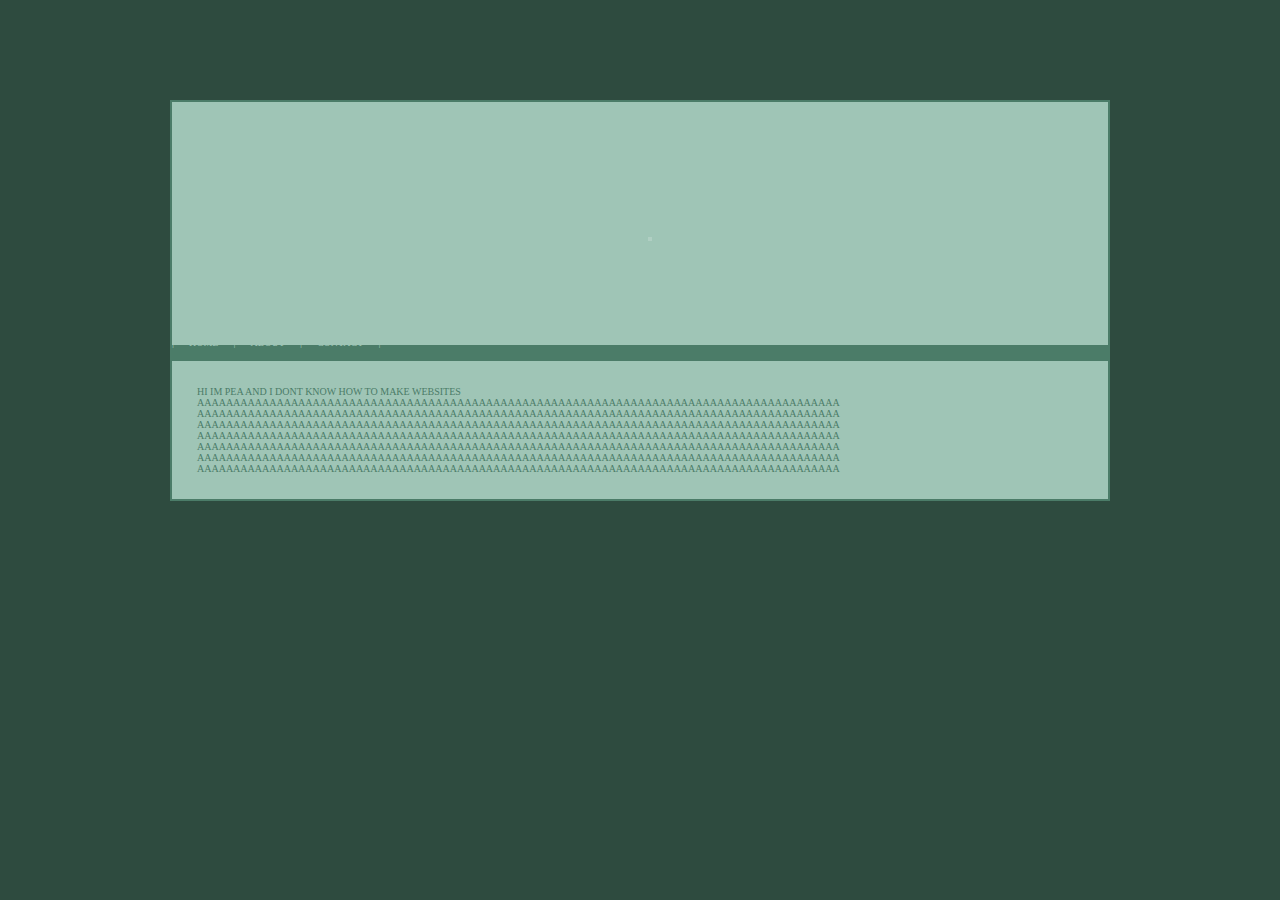
==== index.html @ 2507ca37 "Ahhnn~" ====
<!DOCTYPE html>
<html>
	<head>
		<title>PeaaaaaaAAAAAAAAAAAAAAAAAAAAAAAA</title>
		<link rel="stylesheet" type="text/css" href="style.css">
		<script language="javascript">

			function toggle() {
			var ele = document.getElementById("akarin");
				if(ele.style.display == "block") {
    				ele.style.display = "none";
  				}
				else {
					ele.style.display = "block";
				}
			} 
		</script>
	</head>
	<body>
		<audio id="music" autoplay loop>
		    <source src="timestamp.mp3" type="audio/mp3">
		</audio>
		<div id="background">
			<div id="mascot"></div>
			<div id="page">
				<div id="header"></div>
				<div id="akarin" style="display: none"></div>
				<a href="javascript:toggle();"><div id="easteregg"></div></a>
				<div id="kyouko"></div>
				<div id="navbar"></div>
				<p id="nav">|&nbsp;&nbsp;&nbsp;&nbsp;&nbsp;&nbsp;<a href="index.html">HOME</a>&nbsp;&nbsp;&nbsp;&nbsp;&nbsp;&nbsp;|&nbsp;&nbsp;&nbsp;&nbsp;&nbsp;&nbsp;<a href="about.html">ABOUT</a>&nbsp;&nbsp;&nbsp;&nbsp;&nbsp;&nbsp;|&nbsp;&nbsp;&nbsp;&nbsp;&nbsp;&nbsp;<a href="contact.html">CONTACT</a>&nbsp;&nbsp;&nbsp;&nbsp;&nbsp;&nbsp;|</p>
				<div id="content">
					<p>HI IM PEA AND I DONT KNOW HOW TO MAKE WEBSITES<br>AAAAAAAAAAAAAAAAAAAAAAAAAAAAAAAAAAAAAAAAAAAAAAAAAAAAAAAAAAAAAAAAAAAAAAAAAAAAAAAAAAAAAAAAA<br>AAAAAAAAAAAAAAAAAAAAAAAAAAAAAAAAAAAAAAAAAAAAAAAAAAAAAAAAAAAAAAAAAAAAAAAAAAAAAAAAAAAAAAAAA<br>AAAAAAAAAAAAAAAAAAAAAAAAAAAAAAAAAAAAAAAAAAAAAAAAAAAAAAAAAAAAAAAAAAAAAAAAAAAAAAAAAAAAAAAAA<br>AAAAAAAAAAAAAAAAAAAAAAAAAAAAAAAAAAAAAAAAAAAAAAAAAAAAAAAAAAAAAAAAAAAAAAAAAAAAAAAAAAAAAAAAA<br>AAAAAAAAAAAAAAAAAAAAAAAAAAAAAAAAAAAAAAAAAAAAAAAAAAAAAAAAAAAAAAAAAAAAAAAAAAAAAAAAAAAAAAAAA<br>AAAAAAAAAAAAAAAAAAAAAAAAAAAAAAAAAAAAAAAAAAAAAAAAAAAAAAAAAAAAAAAAAAAAAAAAAAAAAAAAAAAAAAAAA<br>AAAAAAAAAAAAAAAAAAAAAAAAAAAAAAAAAAAAAAAAAAAAAAAAAAAAAAAAAAAAAAAAAAAAAAAAAAAAAAAAAAAAAAAAA<!--<br>AAAAAAAAAAAAAAAAAAAAAAAAAAAAAAAAAAAAAAAAAAAAAAAAAAAAAAAAAAAAAAAAAAAAAAAAAAAAAAAAAAAAAAAAA--></p>
				</div>
			</div>
		</div>
	</body>
</html>
---- style.css ----
@font-face {
   				font-family: "pixelfont";
    			src: url(Pixeled.ttf) format("truetype");
    		}
    		::selection {
 				background: #b0cfc3; /* WebKit/Blink Browsers */
			}
			::-moz-selection {
			 	background: #b0cfc3; /* Gecko Browsers */
			}
    		p {
    			font-family: pixelfont;
    			font-size: 10px;
    		}
			* {
				margin: 0;
				padding: 0;
			}

			div, img {
				image-rendering: pixelated;
				image-rendering: crisp-edges;
				image-rendering: optimize-contrast;
				image-rendering: optimizeSpeed;
				image-rendering: -moz-crisp-edges;
				image-rendering: -o-crisp-edges;
			}

			#background {
				position: absolute; margin: auto;
				width: 100%;
				height: 100%;
			}
			#page {
				position: absolute; margin: auto;
				top: 100px; left: 0; right: 0;
				width: 936px;
				background-color: #4b7c68;
				padding: 2px;
			}

			#header {
				width: 100%;
				height: 243px;
				background-color: #9fc5b6;
				background-image: url("header.png");
			}

			#easteregg {
				position: absolute;
				background-color: #b0cfc3;
				top: 137px;
				left: 478px;
				width: 4px;
				height: 4px;
			}

			#akarin {
				position: absolute;
				top: -107px;
				left: 250px;
				width: 246px;
				height: 352px;
				background-image: url("akarin.png");
			}

			#kyouko {
				position: absolute;
				top: 67px;
				left: 756px;
				width: 154px;
				height: 194px;
				background-image: url("kyouko.png");
			}

			#mascot {
				position: absolute;
				bottom: 5px;
				right: 5px;
				width: 207px;
				height: 542px;
				background-image: url("mascot.png");
			}

			#navbar {
				background-color: #4b7c68;
				padding: 3px;
				width: 930px;
				height: 10px;
			}

			#nav {
				position: absolute;
				top: 237px;
				left: 2px;
				font-size: 10px;
				color: #9fc5b6;
			}

			#content {
				background-color: #9fc5b6;
				padding: 25px;
				width: 886px;
			}
			#content p {
				color: #4b7c68;
			}
			body {
				background-color: #2e4b3f;
				cursor: url(cursor.png), auto;
				}
			#nav a {
				color: #9fc5b6;
				text-decoration: none;
			}
			#content a {
				color: #4b7c68;
				text-decoration: none;
			}
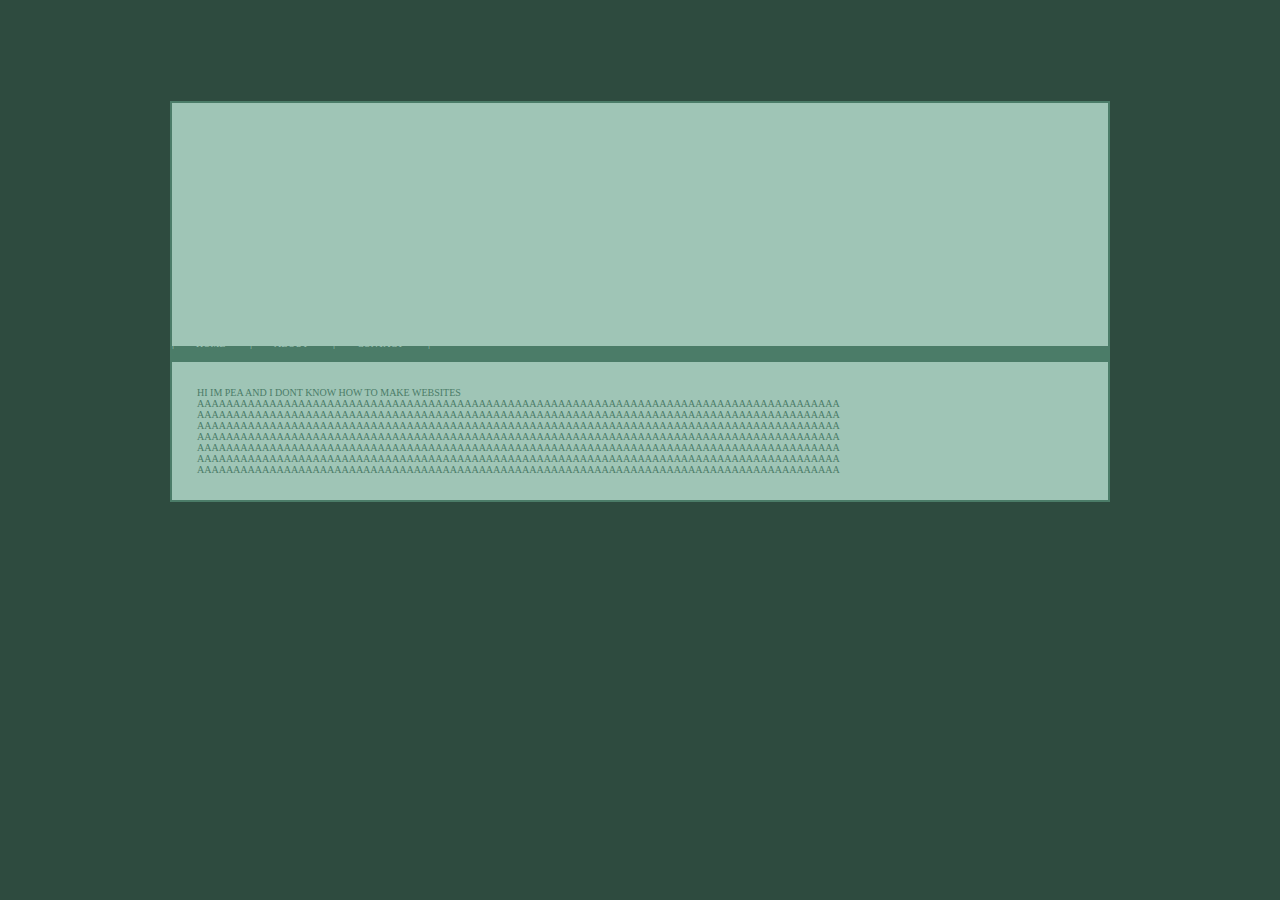
==== commit ffe3b830: "woooooooo" ====
--- a/index.html
+++ b/index.html
@@ -3,36 +3,47 @@
 	<head>
 		<title>PeaaaaaaAAAAAAAAAAAAAAAAAAAAAAAA</title>
 		<link rel="stylesheet" type="text/css" href="style.css">
-		<script language="javascript">
-
-			function toggle() {
-			var ele = document.getElementById("akarin");
-				if(ele.style.display == "block") {
-    				ele.style.display = "none";
-  				}
-				else {
-					ele.style.display = "block";
-				}
-			} 
-		</script>
 	</head>
 	<body>
 		<audio id="music" autoplay loop>
 		    <source src="timestamp.mp3" type="audio/mp3">
 		</audio>
-		<div id="background">
-			<div id="mascot"></div>
-			<div id="page">
+		<div id="mascot"></div>
+		<div id="page">
+			<div id="pageheader">
+				<a href="javascript:akarin();"><div id="window"></div></a>
 				<div id="header"></div>
-				<div id="akarin" style="display: none"></div>
-				<a href="javascript:toggle();"><div id="easteregg"></div></a>
-				<div id="kyouko"></div>
-				<div id="navbar"></div>
-				<p id="nav">|&nbsp;&nbsp;&nbsp;&nbsp;&nbsp;&nbsp;<a href="index.html">HOME</a>&nbsp;&nbsp;&nbsp;&nbsp;&nbsp;&nbsp;|&nbsp;&nbsp;&nbsp;&nbsp;&nbsp;&nbsp;<a href="about.html">ABOUT</a>&nbsp;&nbsp;&nbsp;&nbsp;&nbsp;&nbsp;|&nbsp;&nbsp;&nbsp;&nbsp;&nbsp;&nbsp;<a href="contact.html">CONTACT</a>&nbsp;&nbsp;&nbsp;&nbsp;&nbsp;&nbsp;|</p>
-				<div id="content">
-					<p>HI IM PEA AND I DONT KNOW HOW TO MAKE WEBSITES<br>AAAAAAAAAAAAAAAAAAAAAAAAAAAAAAAAAAAAAAAAAAAAAAAAAAAAAAAAAAAAAAAAAAAAAAAAAAAAAAAAAAAAAAAAA<br>AAAAAAAAAAAAAAAAAAAAAAAAAAAAAAAAAAAAAAAAAAAAAAAAAAAAAAAAAAAAAAAAAAAAAAAAAAAAAAAAAAAAAAAAA<br>AAAAAAAAAAAAAAAAAAAAAAAAAAAAAAAAAAAAAAAAAAAAAAAAAAAAAAAAAAAAAAAAAAAAAAAAAAAAAAAAAAAAAAAAA<br>AAAAAAAAAAAAAAAAAAAAAAAAAAAAAAAAAAAAAAAAAAAAAAAAAAAAAAAAAAAAAAAAAAAAAAAAAAAAAAAAAAAAAAAAA<br>AAAAAAAAAAAAAAAAAAAAAAAAAAAAAAAAAAAAAAAAAAAAAAAAAAAAAAAAAAAAAAAAAAAAAAAAAAAAAAAAAAAAAAAAA<br>AAAAAAAAAAAAAAAAAAAAAAAAAAAAAAAAAAAAAAAAAAAAAAAAAAAAAAAAAAAAAAAAAAAAAAAAAAAAAAAAAAAAAAAAA<br>AAAAAAAAAAAAAAAAAAAAAAAAAAAAAAAAAAAAAAAAAAAAAAAAAAAAAAAAAAAAAAAAAAAAAAAAAAAAAAAAAAAAAAAAA<!--<br>AAAAAAAAAAAAAAAAAAAAAAAAAAAAAAAAAAAAAAAAAAAAAAAAAAAAAAAAAAAAAAAAAAAAAAAAAAAAAAAAAAAAAAAAA--></p>
-				</div>
+				<div id="akarin" style="display: none; top: 245px;"></div>
+				<div id="akarinhide"></div>
+			</div>
+			<div id="pagecontent">
+				<div id="navbar"></div>				
+				<a href="javascript:tomato();"><div id="kyouko"></div></a>
+				<p id="nav">
+					|<a href="javascript:page('home');">HOME</a>
+					|<a href="javascript:page('about');">ABOUT</a>
+					|<a href="javascript:page('contact');">CONTACT</a>
+				|</p>
+				<div id="content"></div>
 			</div>
 		</div>
+		<!-- pages -->
+		<div id="content-home" style="display: none;">
+			<p>HI IM PEA AND I DONT KNOW HOW TO MAKE WEBSITES<br>AAAAAAAAAAAAAAAAAAAAAAAAAAAAAAAAAAAAAAAAAAAAAAAAAAAAAAAAAAAAAAAAAAAAAAAAAAAAAAAAAAAAAAAAA<br>AAAAAAAAAAAAAAAAAAAAAAAAAAAAAAAAAAAAAAAAAAAAAAAAAAAAAAAAAAAAAAAAAAAAAAAAAAAAAAAAAAAAAAAAA<br>AAAAAAAAAAAAAAAAAAAAAAAAAAAAAAAAAAAAAAAAAAAAAAAAAAAAAAAAAAAAAAAAAAAAAAAAAAAAAAAAAAAAAAAAA<br>AAAAAAAAAAAAAAAAAAAAAAAAAAAAAAAAAAAAAAAAAAAAAAAAAAAAAAAAAAAAAAAAAAAAAAAAAAAAAAAAAAAAAAAAA<br>AAAAAAAAAAAAAAAAAAAAAAAAAAAAAAAAAAAAAAAAAAAAAAAAAAAAAAAAAAAAAAAAAAAAAAAAAAAAAAAAAAAAAAAAA<br>AAAAAAAAAAAAAAAAAAAAAAAAAAAAAAAAAAAAAAAAAAAAAAAAAAAAAAAAAAAAAAAAAAAAAAAAAAAAAAAAAAAAAAAAA<br>AAAAAAAAAAAAAAAAAAAAAAAAAAAAAAAAAAAAAAAAAAAAAAAAAAAAAAAAAAAAAAAAAAAAAAAAAAAAAAAAAAAAAAAAA<!--<br>AAAAAAAAAAAAAAAAAAAAAAAAAAAAAAAAAAAAAAAAAAAAAAAAAAAAAAAAAAAAAAAAAAAAAAAAAAAAAAAAAAAAAAAAA--></p>
+		</div>		
+		<div id="content-about" style="display: none;">
+			<p>ALL THIS UGLY PIXELART WAS MADE BY ME AND IT TOOK LIKE TWO WHOLE DAYS<!--<br>THE BACKGROUND MUSIC IS BY TIMESTAMP HES REALLY CUTE AND MAKE GOOD MUSIC!--><br>ALSO DON'T LOOK AT THE PAGE SOURCE I CAN'T HTML OR CSS OR ANYTHING EEEEEEEEEEEEEEEEEEEEEEEE<br>EEEEEEEEEEEEEEEEEEEEEEEEEEEEEEEEEEEEEEEEEEEEEEEEEEEEEEEEEEEEEEEEEEEEEEEEEEEEEEEEEEEEE<br>EEEEEEEEEEEEEEEEEEEEEEEEEEEEEEEEEEEEEEEEEEEEEEEEEEEEEEEEEEEEEEEEEEEEEEEEEEEEEEEEEEEEEEE<br>EEEEEEEEEEEEEEEEEEEEEEEEEEEEEEEEEEEEEEEEEEEEEEEEEEEEEEEEEEEEEEEEEEEEEEEEEEEEEEEEEEEEEEEEE<br>EEEEEEEEEEEEEEEEEEEEEEEEEEEEEEEEEEEEEEEEEEEEEEEEEEEEEEEEEEEEEEEEEEEEEEEEEEEEEEEEEEEE<br>EEEEEEEEEEEEEEEEEEEEEEEEEEEEEEEEEEEEEEEEEEEEEEEEEEEEEEEEEEEEEEEEEEEEEEEEEEEEEEEEEEEEE<br>EEEEEEEEEEEEEEEEEEEEEEEEEEEEEEEEEEEEEEEEEEEEEEEEEEEEEEEEEEEEEEEEEEEEEEEEEEEEEEEEEEE</p>
+		</div>
+		<div id="content-contact" style="display: none;">
+			<p>THINGS TO CLICK ON:<br><br>
+				<a class="indent" href="mailto:pe@cock.li">SEND ME AN EMAIL!</a><br>
+				<a class="indent" href="https://www.youtube.com/c/peaofficial">CRINGE AT MY DUMB VIDEOS</a><br>
+				<a class="indent" href="https://twitter.com/Peacockli">CHECK OUT MY TWITTER THAT I NEVER EVER USE</a><br>
+				<a class="indent" href="steam://friends/add/76561198024956393">ERP WITH ME ON STEAM</a><br>
+				<a class="indent" href="https://nigge.rs/">AMAZING WEBSITE MADE BY BEN AND ME BUT MOSTLY BEN</a><br>
+				<a class="indent" href="https://cock.li/mailinglist">SHITPOST ON THE ML WITH ME AND EVEN GET UR OWN COCKMAIL HOSTED BY VC</a><!--<br>
+				<a class="indent" href="https://www.youtube.com/user/Jujudo">ALSO CHECK OUT THE CUTIE THAT MADE THE BG MUSIC!!!</a>--></p>
+		</div>
+		<script src="script.js"></script>
 	</body>
 </html>--- a/style.css
+++ b/style.css
@@ -1,119 +1,177 @@
-			@font-face {
-   				font-family: "pixelfont";
-    			src: url(Pixeled.ttf) format("truetype");
-    		}
-    		::selection {
- 				background: #b0cfc3; /* WebKit/Blink Browsers */
-			}
-			::-moz-selection {
-			 	background: #b0cfc3; /* Gecko Browsers */
-			}
-    		p {
-    			font-family: pixelfont;
-    			font-size: 10px;
-    		}
-			* {
-				margin: 0;
-				padding: 0;
-			}
+@font-face {
+	font-family: "pixelfont";
+	src: url("assets/Pixeled.ttf") format("truetype");
+}
 
-			div, img {
-				image-rendering: pixelated;
-				image-rendering: crisp-edges;
-				image-rendering: optimize-contrast;
-				image-rendering: optimizeSpeed;
-				image-rendering: -moz-crisp-edges;
-				image-rendering: -o-crisp-edges;
-			}
+::selection { background: #b0cfc3; } /* WebKit/Blink Browsers */
+::-moz-selection { background: #b0cfc3; } /* Gecko Browsers */
 
-			#background {
-				position: absolute; margin: auto;
-				width: 100%;
-				height: 100%;
-			}
-			#page {
-				position: absolute; margin: auto;
-				top: 100px; left: 0; right: 0;
-				width: 936px;
-				background-color: #4b7c68;
-				padding: 2px;
-			}
+p {
+	font-family: pixelfont;
+	font-size: 10px;
+}
 
-			#header {
-				width: 100%;
-				height: 243px;
-				background-color: #9fc5b6;
-				background-image: url("header.png");
-			}
+* {
+	margin: 0;
+	padding: 0;
+}
 
-			#easteregg {
-				position: absolute;
-				background-color: #b0cfc3;
-				top: 137px;
-				left: 478px;
-				width: 4px;
-				height: 4px;
-			}
+div, img {
+	image-rendering: pixelated;
+	image-rendering: crisp-edges;
+	image-rendering: optimize-contrast;
+	image-rendering: optimizeSpeed;
+	image-rendering: -moz-crisp-edges;
+	image-rendering: -o-crisp-edges;
+}
 
-			#akarin {
-				position: absolute;
-				top: -107px;
-				left: 250px;
-				width: 246px;
-				height: 352px;
-				background-image: url("akarin.png");
-			}
+#test {
+	top: 590px;
+}
 
-			#kyouko {
-				position: absolute;
-				top: 67px;
-				left: 756px;
-				width: 154px;
-				height: 194px;
-				background-image: url("kyouko.png");
-			}
+#pageheader {
+	position: absolute; margin: auto;
+	top: 101px; left: 0; right: 0;
+	width: 936px;
+	background-color: #4b7c68;
+	padding: 2px;
+}
 
-			#mascot {
-				position: absolute;
-				bottom: 5px;
-				right: 5px;
-				width: 207px;
-				height: 542px;
-				background-image: url("mascot.png");
-			}
+#pagecontent {
+	position: absolute; margin: auto;
+	top: 346px; left: 0; right: 0;
+	width: 936px;
+	background-color: #4b7c68;
+	padding: 2px;
+}
 
-			#navbar {
-				background-color: #4b7c68;
-				padding: 3px;
-				width: 930px;
-				height: 10px;
-			}
+#header {
+	width: 100%;
+	height: 243px;
+	background-color: #9fc5b6;
+	background-image: url("assets/header.png");
+}
 
-			#nav {
-				position: absolute;
-				top: 237px;
-				left: 2px;
-				font-size: 10px;
-				color: #9fc5b6;
-			}
+#window {
+	position: absolute;
+	top: 117px;
+	left: 468px;
+	width: 40px;
+	height: 40px;
+}
 
-			#content {
-				background-color: #9fc5b6;
-				padding: 25px;
-				width: 886px;
-			}
-			#content p {
-				color: #4b7c68;
-			}
-			body {
-				background-color: #2e4b3f;
-				cursor: url(cursor.png), auto;
-				}
-			#nav a {
-				color: #9fc5b6;
-				text-decoration: none;
-			}
-			#content a {
-				color: #4b7c68;
-				text-decoration: none;
-			}+#akarin {
+	position: absolute;
+	left: 250px;
+	width: 246px;
+	height: 352px;
+	background-image: url("assets/akarin.png");
+	transition: all 1s;
+	transition-timing-function: cubic-bezier(0.0, 0.0, 0.2, 1);
+}
+
+#akarinhide {
+	position: absolute;
+	left: 250px;
+	width: 246px;
+	height: 352px;
+	background-color: #2e4b3f;
+}
+
+#kyouko {
+	position: absolute;
+	top: -178px;
+	left: 756px;
+	width: 154px;
+	height: 194px;
+	background-image: url("assets/kyouko.png");
+/*	transition: all 100ms linear;*/
+}
+
+/*#kyouko:hover {
+	background-image: url("assets/kyouko2.png");
+}*/
+
+@keyframes mascotFall {
+	0% {bottom: 100vh;}
+	100% {bottom: 5px;}
+}
+
+#mascot {
+	position: absolute;
+	bottom: 100vh;
+	right: 5px;
+	width: 207px;
+	height: 542px;
+	background-image: url("assets/mascot.png");
+	animation-name: mascotFall;
+	animation-duration: 1s;
+	animation-timing-function: cubic-bezier(0.0, 0.0, 0.2, 1);
+	animation-fill-mode: forwards;
+	animation-delay: 200ms;
+}
+
+#navbar {
+	background-color: #4b7c68;
+	padding: 2px;
+	width: 930px;
+	height: 10px;
+}
+
+#nav {
+	position: absolute;
+	/*top: 237px;*/
+	top: -8px;
+	left: 2px;
+	font-size: 10px;
+	color: #9fc5b6;
+}
+
+#content {
+	background-color: #9fc5b6;
+	padding: 25px;
+	width: 886px;
+}
+
+#content p {
+	color: #4b7c68;
+}
+
+body, html {
+	background-color: #2e4b3f;
+	cursor: url("assets/cursor.png"), auto;
+}
+
+#nav a {
+	color: #9fc5b6;
+	text-decoration: none;
+	padding: 0 22px;
+}
+
+#content a {
+	color: #4b7c68;
+	text-decoration: none;
+}
+
+@keyframes fadeIn {
+	0% {
+		opacity: 0;
+		margin-top: 100px;
+	}
+	100% {
+		opacity: 1;
+		margin-top: 0px;
+	}
+}
+
+#page {
+	position: relative;
+	animation-name: fadeIn;
+	animation-duration: 1s;
+	animation-timing-function: cubic-bezier(0.0, 0.0, 0.2, 1);
+	animation-fill-mode: forwards;
+}
+
+.indent {
+	margin-left: 25px;
+}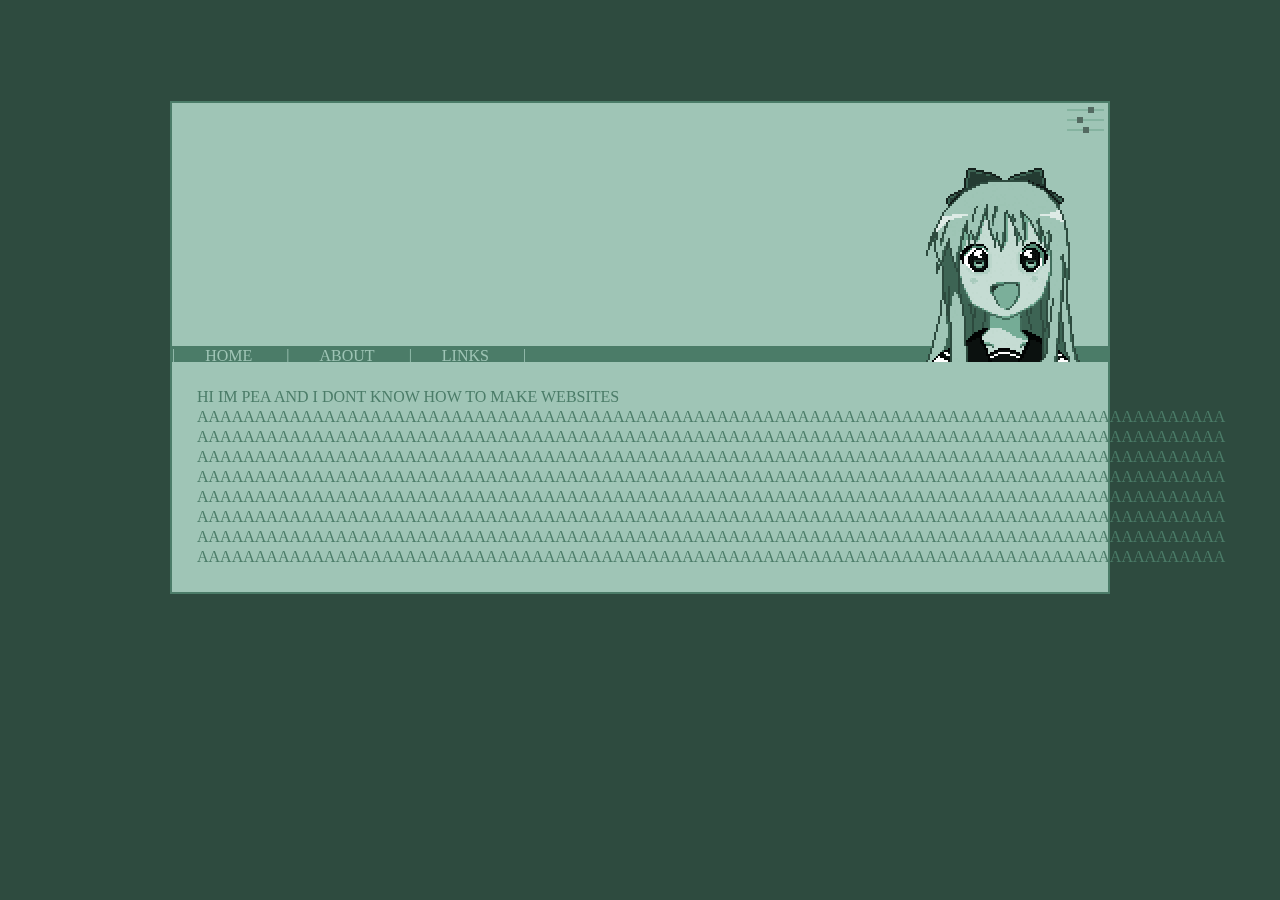
==== commit 059eaed0: "heck" ====
--- a/index.html
+++ b/index.html
@@ -3,47 +3,79 @@
 	<head>
 		<title>PeaaaaaaAAAAAAAAAAAAAAAAAAAAAAAA</title>
 		<link rel="stylesheet" type="text/css" href="style.css">
+		<meta name="author" content="Pea">
+		<meta name="description" content="aaaAAAAAaaaaAAaAaaAAAAAAAAA!!!">
+		<meta property="og:title" content="Pea">
+		<meta property="og:locale" content="en_GB">
+		<meta property="og:url" content="https://pea.moe/">
+		<meta property="og:image" content="https://pea.moe/meta/icon.png">
+		<meta property="og:description" content="aaaAAAAAaaaaAAaAaaAAAAAAAAA!!!">
 	</head>
 	<body>
 		<audio id="music" autoplay loop>
-		    <source src="timestamp.mp3" type="audio/mp3">
+			<source src="timestamp.mp3" type="audio/mp3">
 		</audio>
+		<div id="bgcolor"></div>
 		<div id="mascot"></div>
+		<div id="ayano"></div>
+		<a href="javascript:door();"><div id="door"></div></a>
 		<div id="page">
 			<div id="pageheader">
 				<a href="javascript:akarin();"><div id="window"></div></a>
-				<div id="header"></div>
+				<div id="header"><div id="term" style="display: none;"></div></div>
 				<div id="akarin" style="display: none; top: 245px;"></div>
 				<div id="akarinhide"></div>
 			</div>
 			<div id="pagecontent">
 				<div id="navbar"></div>				
 				<a href="javascript:tomato();"><div id="kyouko"></div></a>
+				<div id="settings">
+					<input type="range"
+						   min="0"
+						   max="360"
+						   value="0"
+						   id="hueslider"
+						   step="1">
+				</div>
 				<p id="nav">
 					|<a href="javascript:page('home');">HOME</a>
 					|<a href="javascript:page('about');">ABOUT</a>
-					|<a href="javascript:page('contact');">CONTACT</a>
+					|<a href="javascript:page('contact');">LINKS</a>
 				|</p>
 				<div id="content"></div>
 			</div>
 		</div>
 		<!-- pages -->
 		<div id="content-home" style="display: none;">
-			<p>HI IM PEA AND I DONT KNOW HOW TO MAKE WEBSITES<br>AAAAAAAAAAAAAAAAAAAAAAAAAAAAAAAAAAAAAAAAAAAAAAAAAAAAAAAAAAAAAAAAAAAAAAAAAAAAAAAAAAAAAAAAA<br>AAAAAAAAAAAAAAAAAAAAAAAAAAAAAAAAAAAAAAAAAAAAAAAAAAAAAAAAAAAAAAAAAAAAAAAAAAAAAAAAAAAAAAAAA<br>AAAAAAAAAAAAAAAAAAAAAAAAAAAAAAAAAAAAAAAAAAAAAAAAAAAAAAAAAAAAAAAAAAAAAAAAAAAAAAAAAAAAAAAAA<br>AAAAAAAAAAAAAAAAAAAAAAAAAAAAAAAAAAAAAAAAAAAAAAAAAAAAAAAAAAAAAAAAAAAAAAAAAAAAAAAAAAAAAAAAA<br>AAAAAAAAAAAAAAAAAAAAAAAAAAAAAAAAAAAAAAAAAAAAAAAAAAAAAAAAAAAAAAAAAAAAAAAAAAAAAAAAAAAAAAAAA<br>AAAAAAAAAAAAAAAAAAAAAAAAAAAAAAAAAAAAAAAAAAAAAAAAAAAAAAAAAAAAAAAAAAAAAAAAAAAAAAAAAAAAAAAAA<br>AAAAAAAAAAAAAAAAAAAAAAAAAAAAAAAAAAAAAAAAAAAAAAAAAAAAAAAAAAAAAAAAAAAAAAAAAAAAAAAAAAAAAAAAA<!--<br>AAAAAAAAAAAAAAAAAAAAAAAAAAAAAAAAAAAAAAAAAAAAAAAAAAAAAAAAAAAAAAAAAAAAAAAAAAAAAAAAAAAAAAAAA--></p>
+			<p>
+				HI IM PEA AND I DONT KNOW HOW TO MAKE WEBSITES<br>
+				AAAAAAAAAAAAAAAAAAAAAAAAAAAAAAAAAAAAAAAAAAAAAAAAAAAAAAAAAAAAAAAAAAAAAAAAAAAAAAAAAAAAAAAAA<br>
+				AAAAAAAAAAAAAAAAAAAAAAAAAAAAAAAAAAAAAAAAAAAAAAAAAAAAAAAAAAAAAAAAAAAAAAAAAAAAAAAAAAAAAAAAA<br>
+				AAAAAAAAAAAAAAAAAAAAAAAAAAAAAAAAAAAAAAAAAAAAAAAAAAAAAAAAAAAAAAAAAAAAAAAAAAAAAAAAAAAAAAAAA<br>
+				AAAAAAAAAAAAAAAAAAAAAAAAAAAAAAAAAAAAAAAAAAAAAAAAAAAAAAAAAAAAAAAAAAAAAAAAAAAAAAAAAAAAAAAAA<br>
+				AAAAAAAAAAAAAAAAAAAAAAAAAAAAAAAAAAAAAAAAAAAAAAAAAAAAAAAAAAAAAAAAAAAAAAAAAAAAAAAAAAAAAAAAA<br>
+				AAAAAAAAAAAAAAAAAAAAAAAAAAAAAAAAAAAAAAAAAAAAAAAAAAAAAAAAAAAAAAAAAAAAAAAAAAAAAAAAAAAAAAAAA<br>
+				AAAAAAAAAAAAAAAAAAAAAAAAAAAAAAAAAAAAAAAAAAAAAAAAAAAAAAAAAAAAAAAAAAAAAAAAAAAAAAAAAAAAAAAAA<br>
+				AAAAAAAAAAAAAAAAAAAAAAAAAAAAAAAAAAAAAAAAAAAAAAAAAAAAAAAAAAAAAAAAAAAAAAAAAAAAAAAAAAAAAAAAA
+			</p>
 		</div>		
 		<div id="content-about" style="display: none;">
-			<p>ALL THIS UGLY PIXELART WAS MADE BY ME AND IT TOOK LIKE TWO WHOLE DAYS<!--<br>THE BACKGROUND MUSIC IS BY TIMESTAMP HES REALLY CUTE AND MAKE GOOD MUSIC!--><br>ALSO DON'T LOOK AT THE PAGE SOURCE I CAN'T HTML OR CSS OR ANYTHING EEEEEEEEEEEEEEEEEEEEEEEE<br>EEEEEEEEEEEEEEEEEEEEEEEEEEEEEEEEEEEEEEEEEEEEEEEEEEEEEEEEEEEEEEEEEEEEEEEEEEEEEEEEEEEEE<br>EEEEEEEEEEEEEEEEEEEEEEEEEEEEEEEEEEEEEEEEEEEEEEEEEEEEEEEEEEEEEEEEEEEEEEEEEEEEEEEEEEEEEEE<br>EEEEEEEEEEEEEEEEEEEEEEEEEEEEEEEEEEEEEEEEEEEEEEEEEEEEEEEEEEEEEEEEEEEEEEEEEEEEEEEEEEEEEEEEE<br>EEEEEEEEEEEEEEEEEEEEEEEEEEEEEEEEEEEEEEEEEEEEEEEEEEEEEEEEEEEEEEEEEEEEEEEEEEEEEEEEEEEE<br>EEEEEEEEEEEEEEEEEEEEEEEEEEEEEEEEEEEEEEEEEEEEEEEEEEEEEEEEEEEEEEEEEEEEEEEEEEEEEEEEEEEEE<br>EEEEEEEEEEEEEEEEEEEEEEEEEEEEEEEEEEEEEEEEEEEEEEEEEEEEEEEEEEEEEEEEEEEEEEEEEEEEEEEEEEE</p>
+			<p>ALL THIS UGLY PIXELART WAS MADE BY ME AND IT TOOK LIKE TWO WHOLE DAYS<!--<br>THE BACKGROUND MUSIC IS BY TIMESTAMP HES REALLY CUTE AND MAKE GOOD MUSIC!--><br>THE TERMINAL (TILDE KEY) WAS MADE BY MAKI HER WEBSITE IS ON THE LINKS PAGE<br>ALSO DON'T LOOK AT THE PAGE SOURCE I CAN'T HTML OR CSS OR ANYTHING EEEEEEEEEEEEEEEEEEEEEEEE<br>EEEEEEEEEEEEEEEEEEEEEEEEEEEEEEEEEEEEEEEEEEEEEEEEEEEEEEEEEEEEEEEEEEEEEEEEEEEEEEEEEEEEE<br>EEEEEEEEEEEEEEEEEEEEEEEEEEEEEEEEEEEEEEEEEEEEEEEEEEEEEEEEEEEEEEEEEEEEEEEEEEEEEEEEEEEEEEE<br>EEEEEEEEEEEEEEEEEEEEEEEEEEEEEEEEEEEEEEEEEEEEEEEEEEEEEEEEEEEEEEEEEEEEEEEEEEEEEEEEEEEEEEE<br>EEEEEEEEEEEEEEEEEEEEEEEEEEEEEEEEEEEEEEEEEEEEEEEEEEEEEEEEEEEEEEEEEEEEEEEEEEEEEEEEEEEEEEEEE<br>EEEEEEEEEEEEEEEEEEEEEEEEEEEEEEEEEEEEEEEEEEEEEEEEEEEEEEEEEEEEEEEEEEEEEEEEEEEEEEEEEEEE<br>EEEEEEEEEEEEEEEEEEEEEEEEEEEEEEEEEEEEEEEEEEEEEEEEEEEEEEEEEEEEEEEEEEEEEEEEEEEEEEEEEEEEE<!-- <br>EEEEEEEEEEEEEEEEEEEEEEEEEEEEEEEEEEEEEEEEEEEEEEEEEEEEEEEEEEEEEEEEEEEEEEEEEEEEEEEEEEE --></p>
 		</div>
 		<div id="content-contact" style="display: none;">
 			<p>THINGS TO CLICK ON:<br><br>
 				<a class="indent" href="mailto:pe@cock.li">SEND ME AN EMAIL!</a><br>
-				<a class="indent" href="https://www.youtube.com/c/peaofficial">CRINGE AT MY DUMB VIDEOS</a><br>
-				<a class="indent" href="https://twitter.com/Peacockli">CHECK OUT MY TWITTER THAT I NEVER EVER USE</a><br>
-				<a class="indent" href="steam://friends/add/76561198024956393">ERP WITH ME ON STEAM</a><br>
-				<a class="indent" href="https://nigge.rs/">AMAZING WEBSITE MADE BY BEN AND ME BUT MOSTLY BEN</a><br>
-				<a class="indent" href="https://cock.li/mailinglist">SHITPOST ON THE ML WITH ME AND EVEN GET UR OWN COCKMAIL HOSTED BY VC</a><!--<br>
-				<a class="indent" href="https://www.youtube.com/user/Jujudo">ALSO CHECK OUT THE CUTIE THAT MADE THE BG MUSIC!!!</a>--></p>
+				<a class="indent" target="_blank" href="https://www.youtube.com/c/peaofficial">CRINGE AT MY DUMB VIDEOS</a><br>
+				<a class="indent" target="_blank" href="https://twitter.com/Peacockli">CHECK OUT MY TWITTER THAT I NEVER EVER USE</a><br>
+				<a class="indent" target="_blank" href="steam://friends/add/76561198024956393">ERP WITH ME ON STEAM</a><br>
+				<a class="indent" target="_blank" href="https://nigge.rs/">AMAZING WEBSITE MADE BY BEN AND ME BUT MOSTLY BEN</a><br>
+				<a class="indent" target="_blank" href="https://maki.cat/">MAKI'S WEBSITE, SHE TAUGHT ME HOW TO DO A LOT OF THIS AND MADE THE TERMINAL!</a><br>
+				<a class="indent" target="_blank" href="https://cock.li/mailinglist">SHITPOST ON THE ML WITH ME AND EVEN GET UR OWN COCKMAIL HOSTED BY VC</a><br>
+				<!-- <a class="indent" target="_blank" href="https://www.youtube.com/user/Jujudo">ALSO CHECK OUT THE CUTIE THAT MADE THE BG MUSIC!!!</a> -->
+			</p>
 		</div>
 		<script src="script.js"></script>
+		<script src="term.js"></script>
+		<script src="commands.js"></script>
 	</body>
 </html>--- a/style.css
+++ b/style.css
@@ -1,6 +1,6 @@
 @font-face {
 	font-family: "pixelfont";
-	src: url("assets/Pixeled.ttf") format("truetype");
+	src: url("assets/04b_03.ttf") format("truetype");
 }
 
 ::selection { background: #b0cfc3; } /* WebKit/Blink Browsers */
@@ -8,7 +8,7 @@
 
 p {
 	font-family: pixelfont;
-	font-size: 10px;
+	font-size: 16px;
 }
 
 * {
@@ -53,7 +53,7 @@
 }
 
 #window {
-	position: absolute;
+	position: absolute; margin: auto;
 	top: 117px;
 	left: 468px;
 	width: 40px;
@@ -61,7 +61,7 @@
 }
 
 #akarin {
-	position: absolute;
+	position: absolute; margin: auto;
 	left: 250px;
 	width: 246px;
 	height: 352px;
@@ -71,44 +71,138 @@
 }
 
 #akarinhide {
-	position: absolute;
+	position: absolute; margin: auto;
 	left: 250px;
 	width: 246px;
 	height: 352px;
 	background-color: #2e4b3f;
 }
 
+#settings {
+	position: absolute; margin: auto;
+	right: 2px;
+	top: -243px;
+	width: 50px;
+	height: 35px;
+	background-image: url("assets/settings.png");
+	background-repeat: no-repeat;
+	background-position: right 4px top 4px;
+	transition: all 200ms linear;
+}
+
+#settings:hover {
+	width: 200px;
+	background-color: rgba(94,155,131,0.7);
+	background-image: url("assets/settingshover.png");
+}
+
+#settings p {	
+	color: #9fc5b6;
+	position: absolute; margin: auto;
+	opacity: 0;
+	padding-top: 3px;
+	padding-left: 7px;
+	transition: all 200ms linear;
+	display: none;
+}
+
+@keyframes settingsText {
+	0% {opacity: 0;}
+	45% {opacity: 0;}
+	100% {opacity: 100;}
+}
+
+#settings:hover p {
+	display: block;
+	animation-name: settingsText;
+	animation-duration: 400ms;
+	animation-fill-mode: forwards;
+}
+
+#settings:hover #hueslider {
+	color: #4b7c68;
+	display: block;
+	animation-name: settingsText;
+	animation-duration: 400ms;
+	animation-fill-mode: forwards;
+}
+
+#hueslider {
+	-webkit-appearance: none;
+	position: absolute; margin: auto;
+	top: 12px;
+	right: 50px;
+	background-color: #9fc5b6;
+	width: 120px;
+	height: 4px;
+	margin: 3px 12px 0 0;
+	outline: 0;
+	display: none;
+}
+
+input[type="range"]::-webkit-slider-thumb {
+	-webkit-appearance: none;
+	background-color: #4b7c68;
+	width: 8px;
+	height: 8px;
+}
+
 #kyouko {
-	position: absolute;
+	position: absolute; margin: auto;
 	top: -178px;
 	left: 756px;
 	width: 154px;
 	height: 194px;
-	background-image: url("assets/kyouko.png");
-/*	transition: all 100ms linear;*/
+	background-image: url("assets/kyouko.gif");
+	/*transition: all 100ms linear;*/
 }
 
 /*#kyouko:hover {
 	background-image: url("assets/kyouko2.png");
-}*/
-
-@keyframes mascotFall {
+}
+*/
+/*@keyframes mascotFall {
 	0% {bottom: 100vh;}
 	100% {bottom: 5px;}
+}*/
+
+#ayano {
+	position: absolute; margin: auto;
+	bottom: 0px;
+	left: 10px;
+	width: 310px;
+	height: 344px;
+	background-image: url("assets/ayano.png")
+}
+
+#door {
+	position: absolute; margin: auto;
+	bottom: 0px;
+	left: 10px;
+	width: 310px;
+	height: 344px;
+	background-color: #2e4b3f;
+	transition: all 300ms;
+	transition-timing-function: cubic-bezier(0.0, 0.0, 0.2, 1);
 }
 
 #mascot {
-	position: absolute;
+	position: fixed; margin: auto;
 	bottom: 100vh;
 	right: 5px;
 	width: 207px;
 	height: 542px;
 	background-image: url("assets/mascot.png");
-	animation-name: mascotFall;
+/*	animation-name: mascotFall;
 	animation-duration: 1s;
 	animation-timing-function: cubic-bezier(0.0, 0.0, 0.2, 1);
 	animation-fill-mode: forwards;
-	animation-delay: 200ms;
+	animation-delay: 200ms;*/
+	transition: all 1s cubic-bezier(0.0, 0.0, 0.2, 1);
+}
+
+#mascot:hover{
+	bottom: 50px !important;
 }
 
 #navbar {
@@ -118,15 +212,6 @@
 	height: 10px;
 }
 
-#nav {
-	position: absolute;
-	/*top: 237px;*/
-	top: -8px;
-	left: 2px;
-	font-size: 10px;
-	color: #9fc5b6;
-}
-
 #content {
 	background-color: #9fc5b6;
 	padding: 25px;
@@ -135,22 +220,59 @@
 
 #content p {
 	color: #4b7c68;
-}
-
-body, html {
+	line-height: 20px;
+}
+
+#bgcolor {
+	position: fixed; margin: auto;
+	top: 0; left: 0; bottom: 0; right: 0;
 	background-color: #2e4b3f;
+	width: 100%;
+	height: 100%;
+}
+
+body {
+	background-color: #2e4b3f;
+}
+
+html {
 	cursor: url("assets/cursor.png"), auto;
+/*	-webkit-filter:hue-rotate(0deg);
+	-moz-filter:hue-rotate(0deg);
+	-o-filter:hue-rotate(0deg);
+	-ms-filter:hue-rotate(0deg); */
+}
+
+#nav {
+	position: absolute; margin: auto;
+	/*top: 237px;*/
+	top: 1px;
+	left: 2px;
+	font-size: 16px;
+	color: #9fc5b6;
 }
 
 #nav a {
 	color: #9fc5b6;
 	text-decoration: none;
-	padding: 0 22px;
+	padding: 0 30px;
+	transition: all 200ms linear;
+}
+
+#nav a:hover {
+	color: #c1d9cf;
 }
 
 #content a {
 	color: #4b7c68;
 	text-decoration: none;
+	transition: all 200ms;
+}
+
+#content a:hover {
+	color: #70a992;
+	padding-left: 6px;
+
 }
 
 @keyframes fadeIn {
@@ -174,4 +296,62 @@
 
 .indent {
 	margin-left: 25px;
+}
+
+#term {
+	position: absolute; margin: auto;
+	top: 0;
+	bottom: 0;
+	width: 920px;
+}
+
+#term p {
+	position: absolute; margin: auto;
+	top: 2px;
+	left: 0;
+	right: 0;
+	height: 221px;
+	resize: none;
+	border: none;
+	line-height: 16px;
+	background-color: rgba(94,155,131,0.85);
+	padding-left: 2px;
+	width: 934px;	
+}
+
+#term p::-webkit-scrollbar {
+	width: 0;
+}
+
+#term input {
+	position: absolute; margin: auto;
+	bottom: 2px;
+	padding-left: 18px;
+	border: none;
+	line-height: 22px;
+	background-color: rgba(94,155,131,0.98);
+	width: 918px;	
+}
+
+#term::after {
+	position: absolute; margin: auto;
+	top: 226px;
+	left: 2px;
+	content: ">";
+	font-family: pixelfont;
+	font-size: 16px;
+	color: #b0cfc2;
+}
+
+#term p, 
+#term input {
+	font-family: pixelfont;
+	font-size: 16px;	
+	text-transform: uppercase;
+	color: #b0cfc2;
+}
+
+#term input:focus, 
+#term p:focus {
+	outline: none;
 }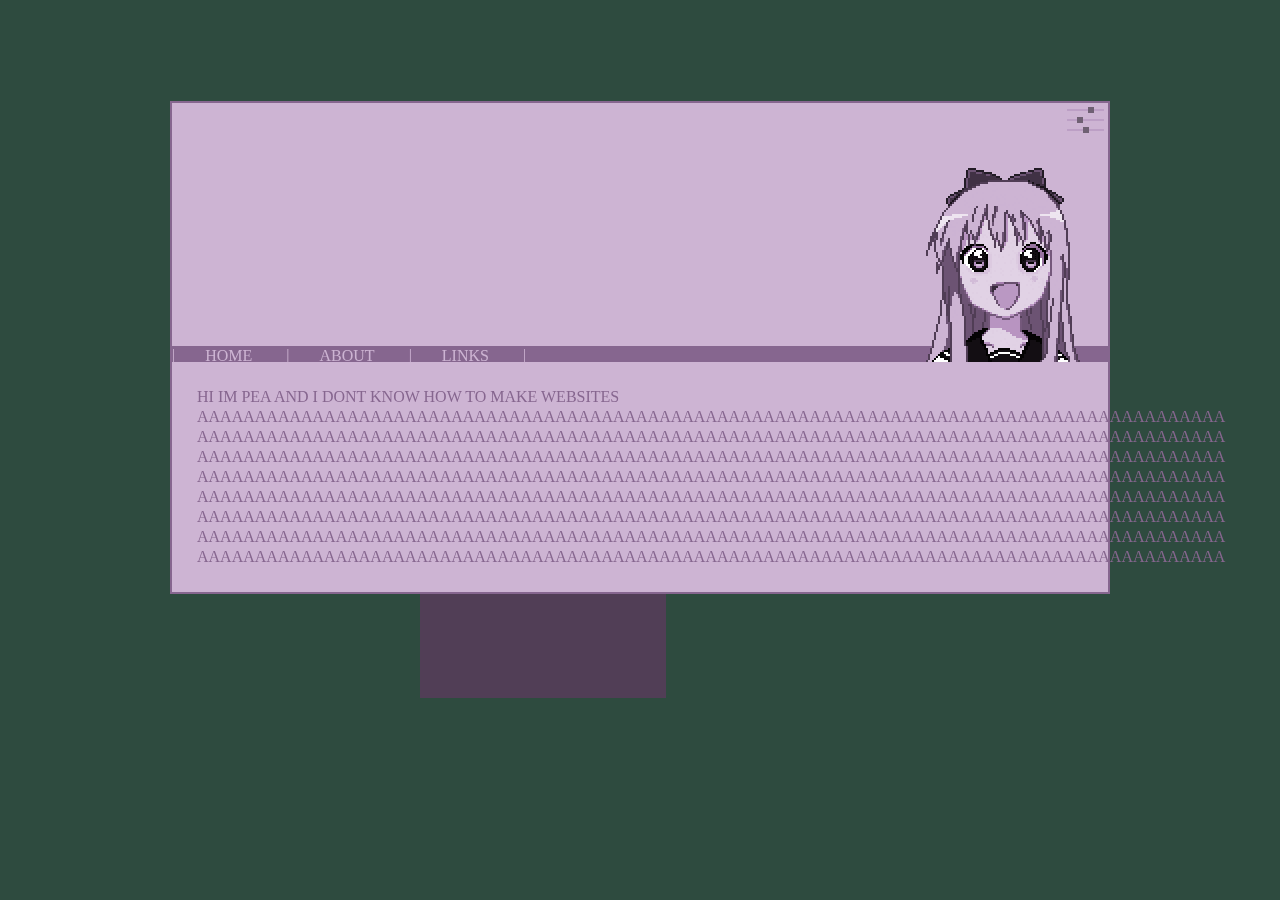
==== commit 405fc02e: "W H Y" ====
--- a/index.html
+++ b/index.html
@@ -10,11 +10,12 @@
 		<meta property="og:url" content="https://pea.moe/">
 		<meta property="og:image" content="https://pea.moe/meta/icon.png">
 		<meta property="og:description" content="aaaAAAAAaaaaAAaAaaAAAAAAAAA!!!">
+		<script src="vars.js"></script>
 	</head>
 	<body>
-		<audio id="music" autoplay loop>
-			<source src="timestamp.mp3" type="audio/mp3">
-		</audio>
+		<!-- <audio id="music" autoplay loop>
+			<source src="" type="audio/mp3">
+		</audio> -->
 		<div id="bgcolor"></div>
 		<div id="mascot"></div>
 		<div id="ayano"></div>
@@ -40,7 +41,7 @@
 				<p id="nav">
 					|<a href="javascript:page('home');">HOME</a>
 					|<a href="javascript:page('about');">ABOUT</a>
-					|<a href="javascript:page('contact');">LINKS</a>
+					|<a href="javascript:page('links');">LINKS</a>
 				|</p>
 				<div id="content"></div>
 			</div>
@@ -60,18 +61,27 @@
 			</p>
 		</div>		
 		<div id="content-about" style="display: none;">
-			<p>ALL THIS UGLY PIXELART WAS MADE BY ME AND IT TOOK LIKE TWO WHOLE DAYS<!--<br>THE BACKGROUND MUSIC IS BY TIMESTAMP HES REALLY CUTE AND MAKE GOOD MUSIC!--><br>THE TERMINAL (TILDE KEY) WAS MADE BY MAKI HER WEBSITE IS ON THE LINKS PAGE<br>ALSO DON'T LOOK AT THE PAGE SOURCE I CAN'T HTML OR CSS OR ANYTHING EEEEEEEEEEEEEEEEEEEEEEEE<br>EEEEEEEEEEEEEEEEEEEEEEEEEEEEEEEEEEEEEEEEEEEEEEEEEEEEEEEEEEEEEEEEEEEEEEEEEEEEEEEEEEEEE<br>EEEEEEEEEEEEEEEEEEEEEEEEEEEEEEEEEEEEEEEEEEEEEEEEEEEEEEEEEEEEEEEEEEEEEEEEEEEEEEEEEEEEEEE<br>EEEEEEEEEEEEEEEEEEEEEEEEEEEEEEEEEEEEEEEEEEEEEEEEEEEEEEEEEEEEEEEEEEEEEEEEEEEEEEEEEEEEEEE<br>EEEEEEEEEEEEEEEEEEEEEEEEEEEEEEEEEEEEEEEEEEEEEEEEEEEEEEEEEEEEEEEEEEEEEEEEEEEEEEEEEEEEEEEEE<br>EEEEEEEEEEEEEEEEEEEEEEEEEEEEEEEEEEEEEEEEEEEEEEEEEEEEEEEEEEEEEEEEEEEEEEEEEEEEEEEEEEEE<br>EEEEEEEEEEEEEEEEEEEEEEEEEEEEEEEEEEEEEEEEEEEEEEEEEEEEEEEEEEEEEEEEEEEEEEEEEEEEEEEEEEEEE<!-- <br>EEEEEEEEEEEEEEEEEEEEEEEEEEEEEEEEEEEEEEEEEEEEEEEEEEEEEEEEEEEEEEEEEEEEEEEEEEEEEEEEEEE --></p>
+			<p>
+				ALL THIS UGLY PIXELART WAS MADE BY ME AND IT TOOK LIKE TWO WHOLE DAYS<br>
+				THE TERMINAL (TILDE KEY) WAS MADE BY MAKI HER WEBSITE IS ON THE LINKS PAGE<br>
+				ALSO DON'T LOOK AT THE PAGE SOURCE I CAN'T HTML OR CSS OR ANYTHING EEEEEEEEEEEEEEE<br>
+				EEEEEEEEEEEEEEEEEEEEEEEEEEEEEEEEEEEEEEEEEEEEEEEEEEEEEEEEEEEEEEEEEEEEEEEEEEEEEEEEEEEEE<br>
+				EEEEEEEEEEEEEEEEEEEEEEEEEEEEEEEEEEEEEEEEEEEEEEEEEEEEEEEEEEEEEEEEEEEEEEEEEEEEEEEEEEEEEEE<br>
+				EEEEEEEEEEEEEEEEEEEEEEEEEEEEEEEEEEEEEEEEEEEEEEEEEEEEEEEEEEEEEEEEEEEEEEEEEEEEEEEEEE<br>
+				EEEEEEEEEEEEEEEEEEEEEEEEEEEEEEEEEEEEEEEEEEEEEEEEEEEEEEEEEEEEEEEEEEEEEEEEEEEEEEEEEEEEEEEEE<br>
+				EEEEEEEEEEEEEEEEEEEEEEEEEEEEEEEEEEEEEEEEEEEEEEEEEEEEEEEEEEEEEEEEEEEEEEEEEEEEEEEEEEEE<br>
+				EEEEEEEEEEEEEEEEEEEEEEEEEEEEEEEEEEEEEEEEEEEEEEEEEEEEEEEEEEEEEEEEEEEEEEEEEEEEEEEEEEEEEE
+			</p>
 		</div>
-		<div id="content-contact" style="display: none;">
+		<div id="content-links" style="display: none;">
 			<p>THINGS TO CLICK ON:<br><br>
 				<a class="indent" href="mailto:pe@cock.li">SEND ME AN EMAIL!</a><br>
 				<a class="indent" target="_blank" href="https://www.youtube.com/c/peaofficial">CRINGE AT MY DUMB VIDEOS</a><br>
 				<a class="indent" target="_blank" href="https://twitter.com/Peacockli">CHECK OUT MY TWITTER THAT I NEVER EVER USE</a><br>
-				<a class="indent" target="_blank" href="steam://friends/add/76561198024956393">ERP WITH ME ON STEAM</a><br>
+				<a class="indent" href="steam://friends/add/76561198024956393">ERP WITH ME ON STEAM</a><br>
 				<a class="indent" target="_blank" href="https://nigge.rs/">AMAZING WEBSITE MADE BY BEN AND ME BUT MOSTLY BEN</a><br>
 				<a class="indent" target="_blank" href="https://maki.cat/">MAKI'S WEBSITE, SHE TAUGHT ME HOW TO DO A LOT OF THIS AND MADE THE TERMINAL!</a><br>
-				<a class="indent" target="_blank" href="https://cock.li/mailinglist">SHITPOST ON THE ML WITH ME AND EVEN GET UR OWN COCKMAIL HOSTED BY VC</a><br>
-				<!-- <a class="indent" target="_blank" href="https://www.youtube.com/user/Jujudo">ALSO CHECK OUT THE CUTIE THAT MADE THE BG MUSIC!!!</a> -->
+				<a class="indent" target="_blank" href="https://cock.li/mailinglist">SHITPOST ON THE ML WITH ME AND  EVEN GET UR OWN COCKMAIL HOSTED BY VC</a><br>
 			</p>
 		</div>
 		<script src="script.js"></script>
--- a/style.css
+++ b/style.css
@@ -236,8 +236,8 @@
 }
 
 html {
-	cursor: url("assets/cursor.png"), auto;
-/*	-webkit-filter:hue-rotate(0deg);
+/*	cursor: url("assets/cursor.png"), auto;
+	-webkit-filter:hue-rotate(0deg);
 	-moz-filter:hue-rotate(0deg);
 	-o-filter:hue-rotate(0deg);
 	-ms-filter:hue-rotate(0deg); */
@@ -303,6 +303,8 @@
 	top: 0;
 	bottom: 0;
 	width: 920px;
+	transition: all 300ms;
+	transition-timing-function: cubic-bezier(0.0, 0.0, 0.2, 1);
 }
 
 #term p {
@@ -316,7 +318,8 @@
 	line-height: 16px;
 	background-color: rgba(94,155,131,0.85);
 	padding-left: 2px;
-	width: 934px;	
+	padding-right: 170px;
+	width: 764px;	
 }
 
 #term p::-webkit-scrollbar {
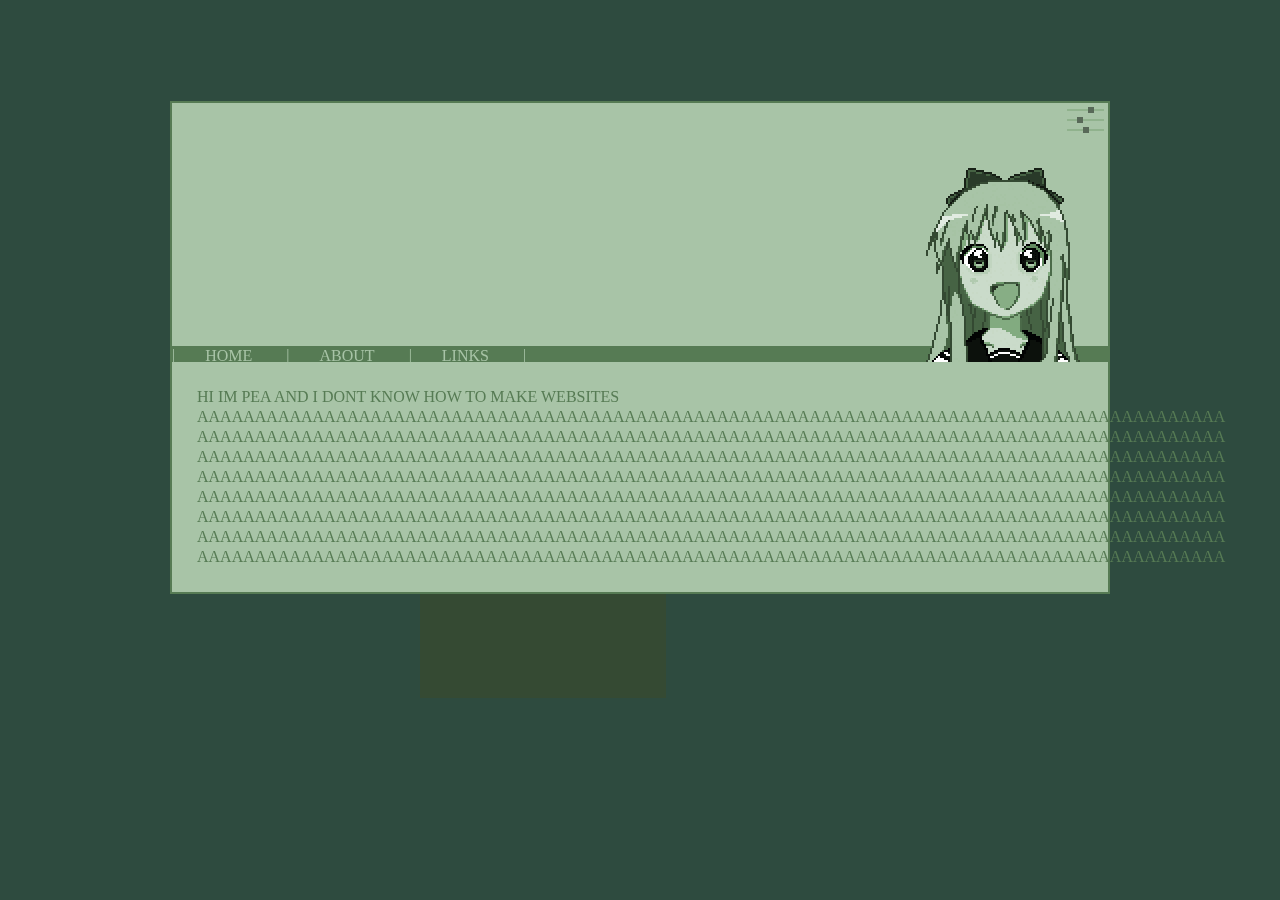
==== commit b1ea1f2b: "జ్ఞా" ====
--- a/index.html
+++ b/index.html
@@ -4,12 +4,12 @@
 		<title>PeaaaaaaAAAAAAAAAAAAAAAAAAAAAAAA</title>
 		<link rel="stylesheet" type="text/css" href="style.css">
 		<meta name="author" content="Pea">
-		<meta name="description" content="aaaAAAAAaaaaAAaAaaAAAAAAAAA!!!">
+		<meta name="description" content="జ్ఞాaaaAAAAAaaaaAAaAaaAAAAAAAAA!!!">
 		<meta property="og:title" content="Pea">
 		<meta property="og:locale" content="en_GB">
 		<meta property="og:url" content="https://pea.moe/">
 		<meta property="og:image" content="https://pea.moe/meta/icon.png">
-		<meta property="og:description" content="aaaAAAAAaaaaAAaAaaAAAAAAAAA!!!">
+		<meta property="og:description" content="జ్ఞాaaaAAAAAaaaaAAaAaaAAAAAAAAA!!!">
 		<script src="vars.js"></script>
 	</head>
 	<body>
@@ -84,6 +84,16 @@
 				<a class="indent" target="_blank" href="https://cock.li/mailinglist">SHITPOST ON THE ML WITH ME AND  EVEN GET UR OWN COCKMAIL HOSTED BY VC</a><br>
 			</p>
 		</div>
+		<div id="content-secret" style="display: none;">
+			<p>
+				SUPER SECRET PAGE<br><br><br><br><br><br><br><br><br>
+			</p>
+		</div>
+		<div id="content-topsecret" style="display: none;">
+			<p>
+				SUPER TOP SECRET PAGE<br><br><br><br><br><br><br><br><br>
+			</p>
+		</div>
 		<script src="script.js"></script>
 		<script src="term.js"></script>
 		<script src="commands.js"></script>
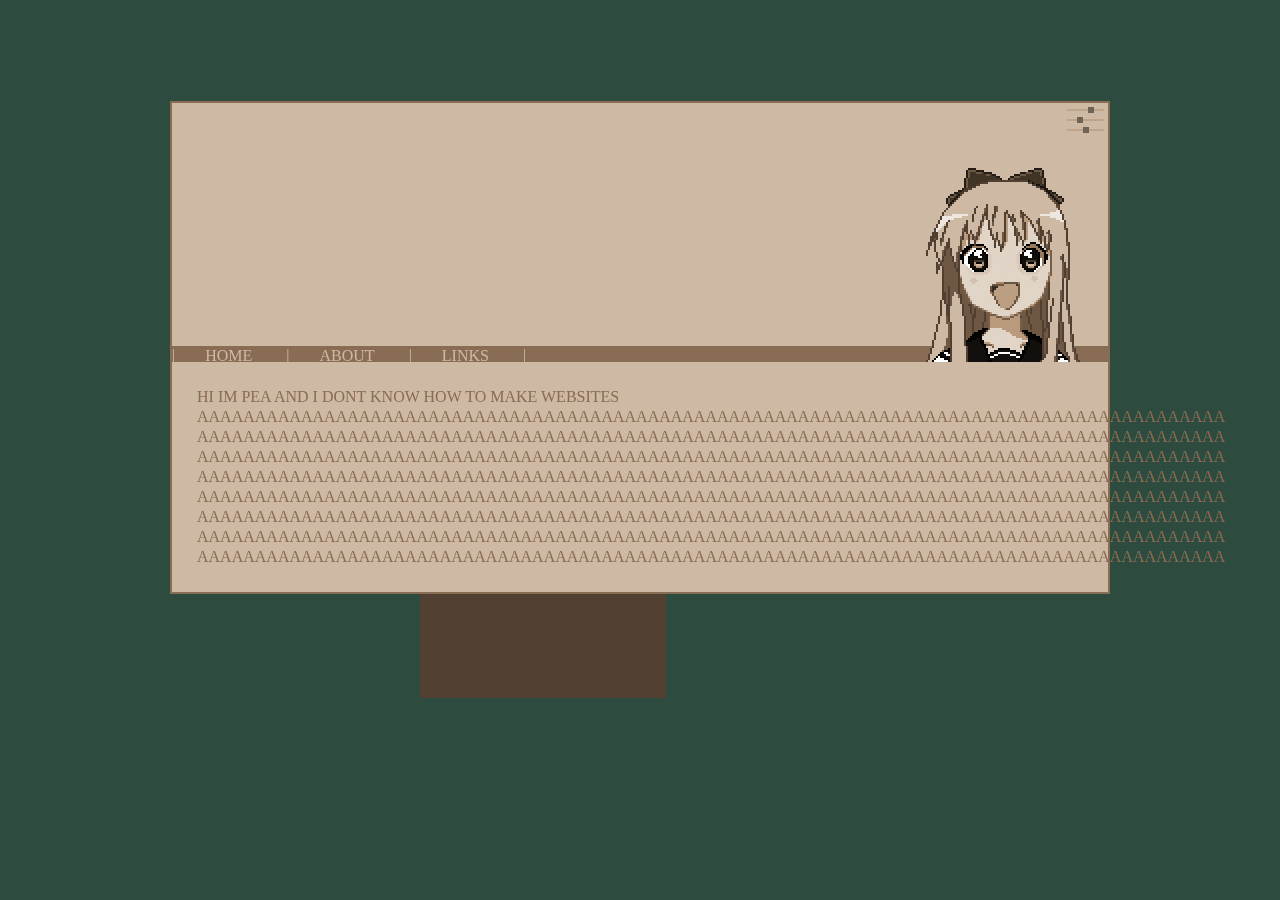
==== commit 1d9d766e: "eee" ====
--- a/index.html
+++ b/index.html
@@ -13,9 +13,6 @@
 		<script src="vars.js"></script>
 	</head>
 	<body>
-		<!-- <audio id="music" autoplay loop>
-			<source src="" type="audio/mp3">
-		</audio> -->
 		<div id="bgcolor"></div>
 		<div id="mascot"></div>
 		<div id="ayano"></div>
@@ -86,12 +83,12 @@
 		</div>
 		<div id="content-secret" style="display: none;">
 			<p>
-				SUPER SECRET PAGE<br><br><br><br><br><br><br><br><br>
+				you're cute<br><br><br><br><br><br><br><br><br>
 			</p>
 		</div>
 		<div id="content-topsecret" style="display: none;">
 			<p>
-				SUPER TOP SECRET PAGE<br><br><br><br><br><br><br><br><br>
+				I wanna die<br><br><br><br><br><br><br><br><br>
 			</p>
 		</div>
 		<script src="script.js"></script>
--- a/style.css
+++ b/style.css
@@ -233,6 +233,7 @@
 
 body {
 	background-color: #2e4b3f;
+	overflow: hidden;
 }
 
 html {
@@ -292,6 +293,7 @@
 	animation-duration: 1s;
 	animation-timing-function: cubic-bezier(0.0, 0.0, 0.2, 1);
 	animation-fill-mode: forwards;
+	transition: all 20ms linear;
 }
 
 .indent {
